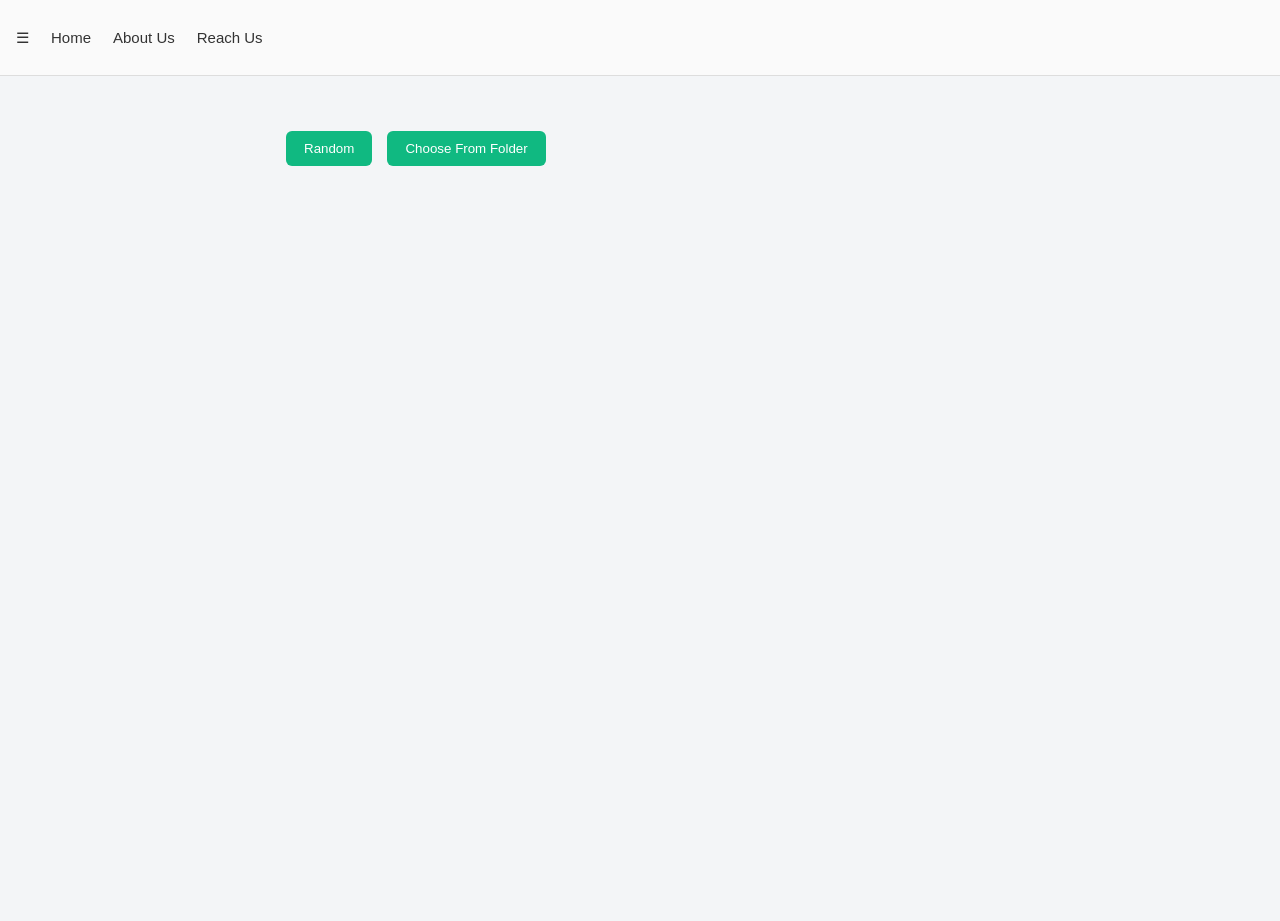
==== templates/feed.html @ f33c4dd9 "first deploy" ====
<!DOCTYPE html>
<html>
	<head>
		<link rel="stylesheet" href="/static/css/style.css">
		<meta name="viewport" content="width=device-width, initial-scale=1">
	</head>
	<body>
		<div class="topnav">
			<button class="menu-btn" onclick="toggleMenu()">☰</button>
			<button onclick="goHome()">Home</button>
			<button>About Us</button>
			<button>Reach Us</button>
		</div>
		<div class="layout">
			<div class="sidebar" id="sidebar">
				<button class="close-btn" onclick="toggleMenu()">✕</button>
				<h3>Folders</h3>
				<ul id="folders"></ul>
			</div>
			<div class="main">
				<div class="generator">
					<button onclick="randomPost()">Random</button>
					<button onclick="chooseFolder()">Choose From Folder</button>
				</div>
				<div id="posts"></div>
			</div>
		</div>
		<div id="adminLogin" class="admin-login">
			<form action="/login" method="POST">
				<h3>Admin Login</h3>
				<input name="username" placeholder="Username" required>
				<input type="password" name="password" placeholder="Password" required>
				<button type="submit">Login</button>
			</form>
		</div>
		<script src="/static/js/feed.js"></script>
	</body>
</html>
---- static/css/style.css ----
body{
font-family: system-ui, Arial, sans-serif;
margin:0;
background:#f3f5f7;
}

/* top bar */

.topnav{
height:55px;
background:#1f2937;
display:flex;
align-items:center;
padding:0 25px;
gap:25px;
color:white;
}

.topnav button{
background:none;
border:none;
color:#333;
font-size:15px;
cursor:pointer;
}

.topnav button:hover{
color:#60a5fa;
}

/* layout */

.layout{
display:flex;
height:calc(100vh - 55px);
overflow-x: hidden;
}

/* sidebar */

.sidebar{
width:240px;
background:white;
border-right:1px solid #e5e7eb;
padding:20px;
}

.sidebar h3{
margin-top:0;
}

.sidebar ul{
list-style:none;
padding:0;
margin:10px 0;
}

.sidebar li{
padding:10px;
border-radius:6px;
cursor:pointer;
}

.sidebar li:hover{
background:#f1f5f9;
}

/* main area */

.main{
flex:1;
padding:35px;
overflow:auto;
}

/* buttons */

.content-buttons button{
background:#3b82f6;
color:white;
border:none;
padding:10px 18px;
border-radius:6px;
margin-right:10px;
cursor:pointer;
}

.content-buttons button:hover{
background:#2563eb;
}

.generator{
margin-top:20px;
margin-bottom: 20px;
}

.generator button{
background:#10b981;
color:white;
border:none;
padding:10px 18px;
border-radius:6px;
margin-right:10px;
cursor:pointer;
}

.generator button:hover{
background:#059669;
}

/* forms */

input, textarea{
padding:10px;
border-radius:6px;
border:1px solid #d1d5db;
margin-top:10px;
width:100%;
max-width:100%;
box-sizing: border-box;
}

textarea{
height:120px;
}

/* result grid */

#result{
margin-top:30px;
display:grid;
grid-template-columns:repeat(auto-fill,minmax(260px,1fr));
gap:20px;
}

/* cards */

.card{
background:white;
border-radius:10px;
padding:20px;
box-shadow:0 4px 12px rgba(0,0,0,0.06);
transition:transform .15s;
}

.card:hover{
transform:translateY(-3px);
}

.card img{
width:100%;
border-radius:8px;
}

.card video{
width:100%;
border-radius:8px;
}

.folder-item{
display:flex;
justify-content:space-between;
align-items:center;
padding:8px;
border-radius:6px;
cursor:pointer;
}

.folder-item:hover{
background:#f1f5f9;
}

.folder-actions{
display:none;
gap:5px;
}

.folder-item:hover .folder-actions{
display:inline-flex;
}

.folder-actions button{
border:none;
background:none;
cursor:pointer;
}

.generated-table{
border-collapse:collapse;
margin-top:15px;
}

.generated-table td{
border:1px solid #d1d5db;
min-width:120px;
height:40px;
padding:6px;
background:white;
}

.card table{
border-collapse:collapse;
width:100%;
}

.card td{
border:1px solid #e5e7eb;
padding:8px;
}

.timestamp{
font-size:12px;
color:#6b7280;
margin-bottom:8px;
}

.feed{
flex:1;
display:flex;
flex-direction:column;
align-items:center;
padding:20px;
}

#posts{
width:100%;
max-width:500px;
display:flex;
flex-direction:column;
gap:25px;
}

.post{
background:white;
border-radius:12px;
overflow:hidden;
box-shadow:0 4px 12px rgba(0,0,0,0.06);
display:flex;
flex-direction:column;
transition:transform .15s ease;
padding: 10px;
}

.post img{
width:100%;
border-radius:8px;
}

.post video{
width:100%;
border-radius:8px;
}

@media (max-width:768px){

.container{
flex-direction:column;
}

.sidebar{
width:100%;
border-right:none;
border-bottom:1px solid #e5e7eb;
}

#posts{
max-width:100%;
}

.topnav{
justify-content:space-around;
}

}

.feed-table{
width:100%;
border-collapse:collapse;
margin-top:10px;
}

.feed-table td{
border:1px solid #d1d5db;
padding:8px;
min-width:80px;
}

.post table{
width:100%;
border-collapse:collapse;
margin:10px 0;
}

.post td{
border:1px solid #e5e7eb;
padding:8px;
}


.feed{
flex:1;
display:flex;
flex-direction:column;
align-items:center;
padding:20px;
background:#f3f5f7;
}

#posts{
width:100%;
max-width:520px;
display:flex;
flex-direction:column;
gap:30px;
}

.post img{
width:100%;
display:block;
}

.post video{
width:100%;
display:block;
}

.caption{
padding:12px 16px;
font-size:14px;
line-height:1.4;
}

@media (max-width:768px){

.container{
flex-direction:column;
}

.sidebar{
width:100%;
border-right:none;
border-bottom:1px solid #e5e7eb;
}

.feed{
padding:10px;
}

#posts{
max-width:100%;
gap:20px;
margin-bottom: 20px;
}

.topnav{
justify-content:space-around;
}

}

.post:hover{
transform:translateY(-3px);
}

.post-actions{
display:flex;
gap:10px;
padding:10px 16px;
}

.post-actions button{
border:none;
background:none;
cursor:pointer;
font-size:16px;
}

.pagination{
display:flex;
gap:6px;
justify-content:center;
margin-top:20px;
flex-wrap:wrap;
}

.pagination button{
padding:6px 10px;
border:none;
background:#eee;
cursor:pointer;
}

.pagination button.active{
background:#333;
color:white;
}

.admin-login{
display:none;
position:fixed;
top:50%;
left:50%;
transform:translate(-50%,-50%);
background:white;
padding:20px;
box-shadow:0 0 10px rgba(0,0,0,0.3);
z-index:9999;
}

#folders{
display:flex;
flex-wrap:wrap;
gap:8px;
padding:0;
margin:0;
list-style:none;
}

#folders li{
background:#f1f1f1;
padding:8px 12px;
border-radius:20px;
cursor:pointer;
white-space:nowrap;
font-size:14px;
}

#folders li:hover{
background:#ddd;
}

/*.layout{
display:flex;
gap:20px;
padding:20px;
}*/

.main{
flex:1;
}

.sidebar{
width:220px;
background:#f5f5f5;
padding:15px;
}

.topnav{
display:flex;
gap:10px;
padding:10px;
background:#fafafa;
border-bottom:1px solid #ddd;
}

.menu-btn{
/*display:none;*/
font-size:20px;
}

@media (max-width:600px){

.layout{
  flex-direction: column;
}

.sidebar{
  position: fixed;
  transform: translateX(-100%);
  top:0;
  height:100%;
  width:240px;
  background:white;
  z-index:1000;
  transition:0.3s;
  box-shadow:2px 0 10px rgba(0,0,0,0.1); /* optional */
}

.sidebar.open{
  left:0;
}

.main{
  padding:20px;
}

}

.close-btn{
position:absolute;
top:10px;
right:10px;
background:none;
border:none;
font-size:22px;
cursor:pointer;
}

#searchResults .post{
margin-bottom:20px;
}

#folder-form {
  display:flex;
  gap:8px;
  margin-bottom:10px;
}

#folder-form input{
  flex:1;
}

#folder-form button{
  width:40px;
}

.sidebar{
  transform: translateX(-100%);
}

.sidebar.open{
  transform: translateX(0);
}

#folder-form {
  display: flex;
  gap: 8px;
  margin-bottom: 10px;
  align-items: center;
}

#folder-form input {
  flex: 1;
}

#folder-form select {
  flex: 1;
}

#folder-form button {
  width: 40px;
}

#folders ul {
  padding-left: 15px;
}

.folder-item {
  cursor: pointer;
  padding: 6px;
  border-radius: 6px;
}

.folder-item:hover {
  background: #f1f5f9;
}

.folder-item::before {
  content: "▶";
  margin-right: 6px;
  font-size: 10px;
}

.modal{
	display:none;
	position:fixed;
	top:0;
	left:0;
	width:100%;
	height:100%;
	background:rgba(0,0,0,0.4);
	justify-content:center;
	align-items:center;
	z-index:9999;
}

.modal-content{
	background:white;
	padding:20px;
	border-radius:10px;
	width:90%;
	max-width:320px;   /* 🔥 prevents overflow */
	box-shadow:0 10px 30px rgba(0,0,0,0.2);
	display:flex;
	flex-direction:column;
	gap:12px;
}

.modal-content select{
	width:100%;
	max-width:100%;
	padding:8px;
	border-radius:6px;
	border:1px solid #ccc;
}

.modal-actions{
	display:flex;
	justify-content:flex-end;
	gap:10px;
}

.modal-actions button{
	padding:8px 12px;
	border:none;
	border-radius:6px;
	cursor:pointer;
}

.modal-actions button:first-child{
	background:#3b82f6;
	color:white;
}

.modal-actions button:last-child{
	background:#e5e7eb;
}

mark{
	background: #fde047;
}
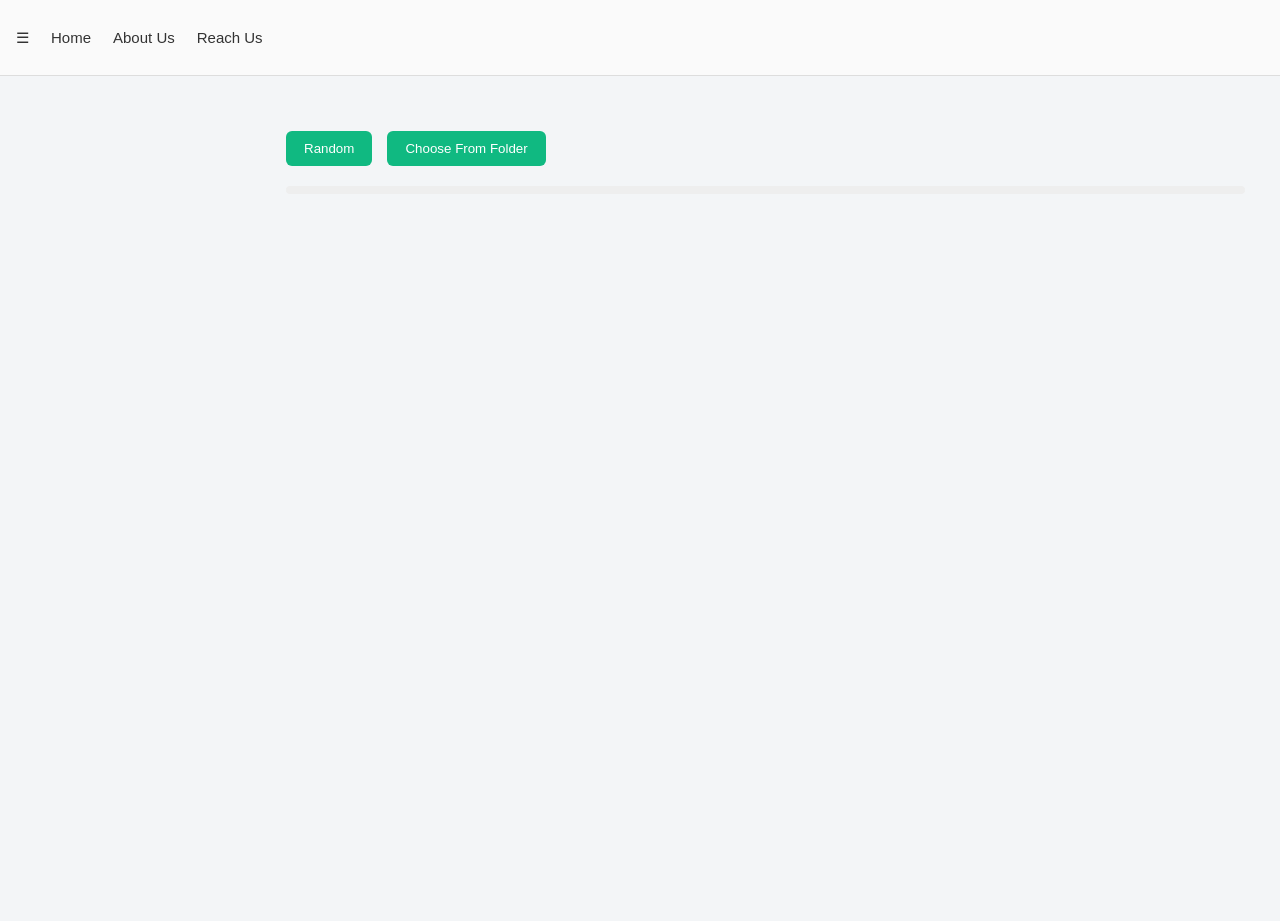
==== commit 48b8f8c8: "revamped" ====
--- a/templates/feed.html
+++ b/templates/feed.html
@@ -22,6 +22,10 @@
 					<button onclick="randomPost()">Random</button>
 					<button onclick="chooseFolder()">Choose From Folder</button>
 				</div>
+				<div class="progress-container">
+					<div id="progressBar"></div>
+				</div>
+				<p id="progressText"></p>
 				<div id="posts"></div>
 			</div>
 		</div>
--- a/static/css/style.css
+++ b/static/css/style.css
@@ -618,4 +618,20 @@
 
 mark{
 	background: #fde047;
+}
+
+.progress-container {
+  width: 100%;
+  height: 8px;              /* 👈 gives visible thickness */
+  background: #eee;         /* light background */
+  border-radius: 5px;
+  overflow: hidden;
+  margin: 10px 0;
+}
+
+#progressBar {
+  height: 100%;
+  width: 0%;
+  background: linear-gradient(90deg, #4caf50, #81c784);      /* green progress */
+  transition: width 0.3s ease;
 }
